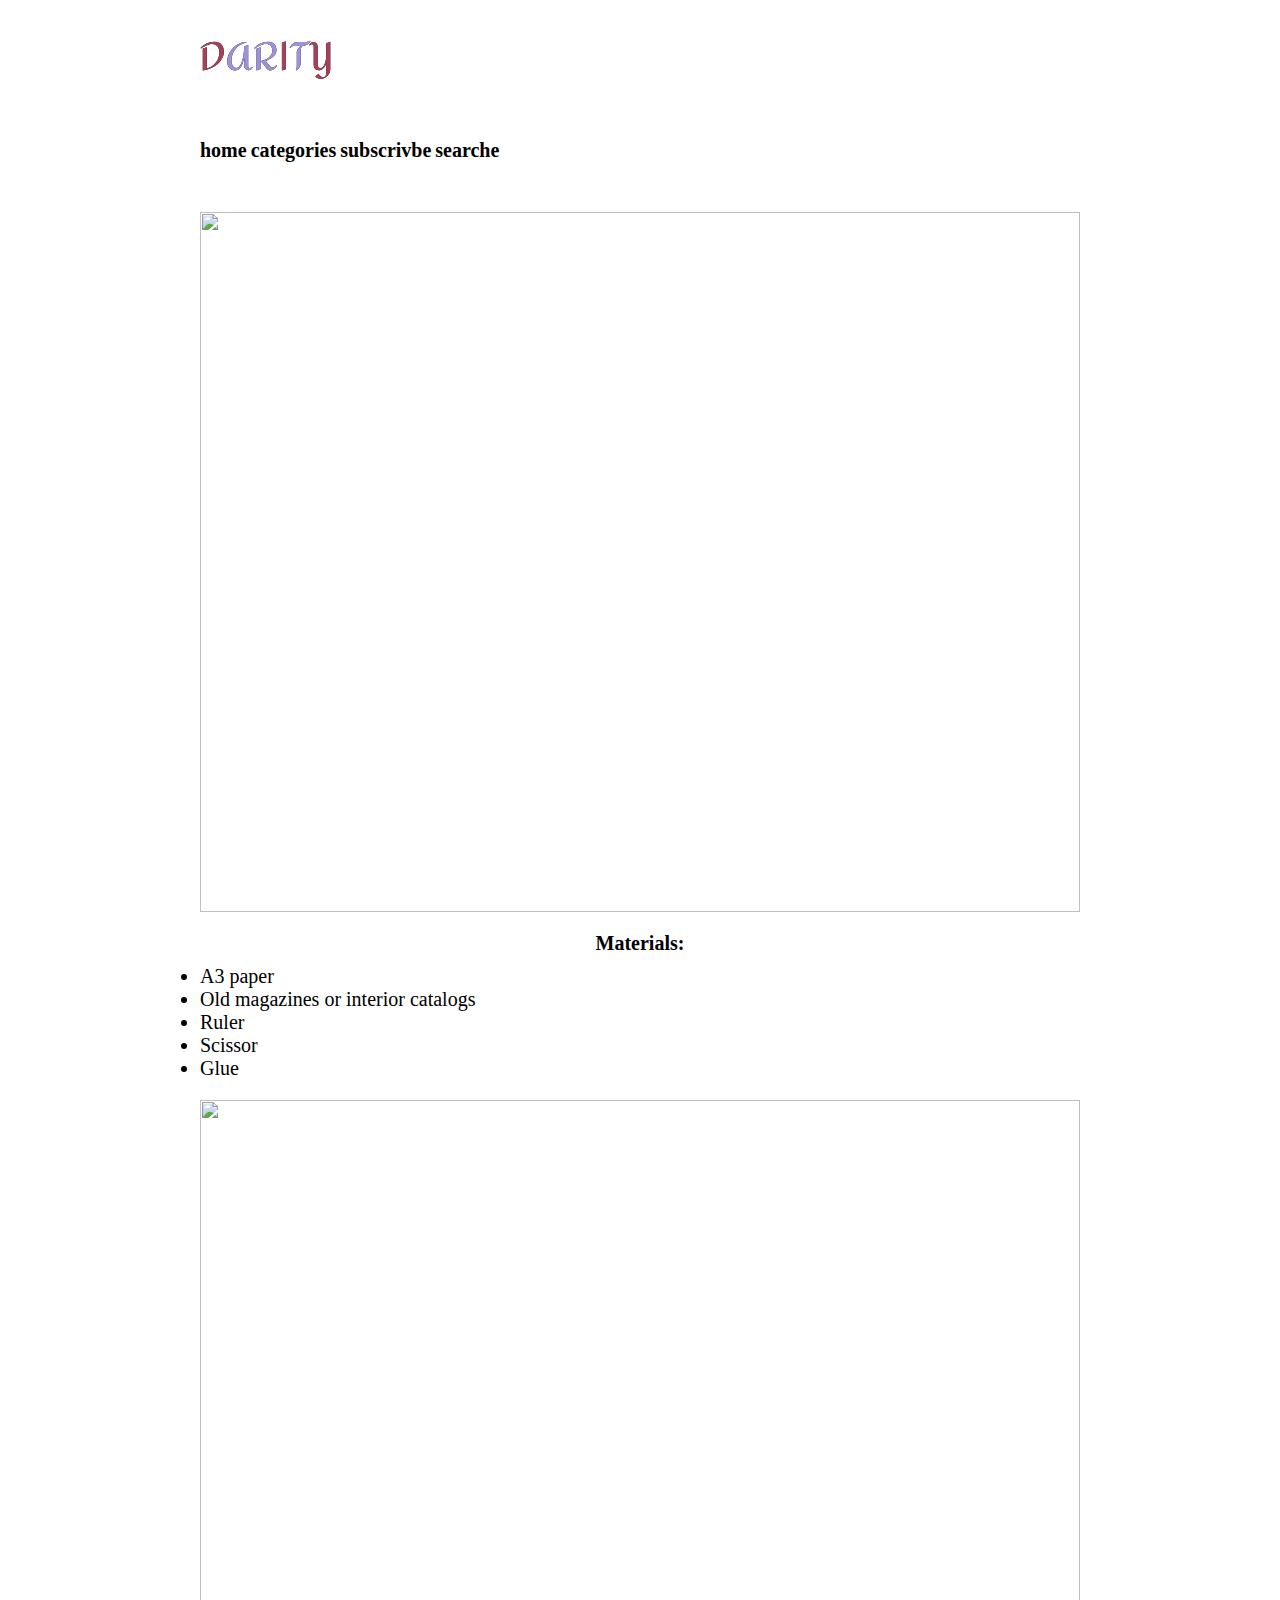
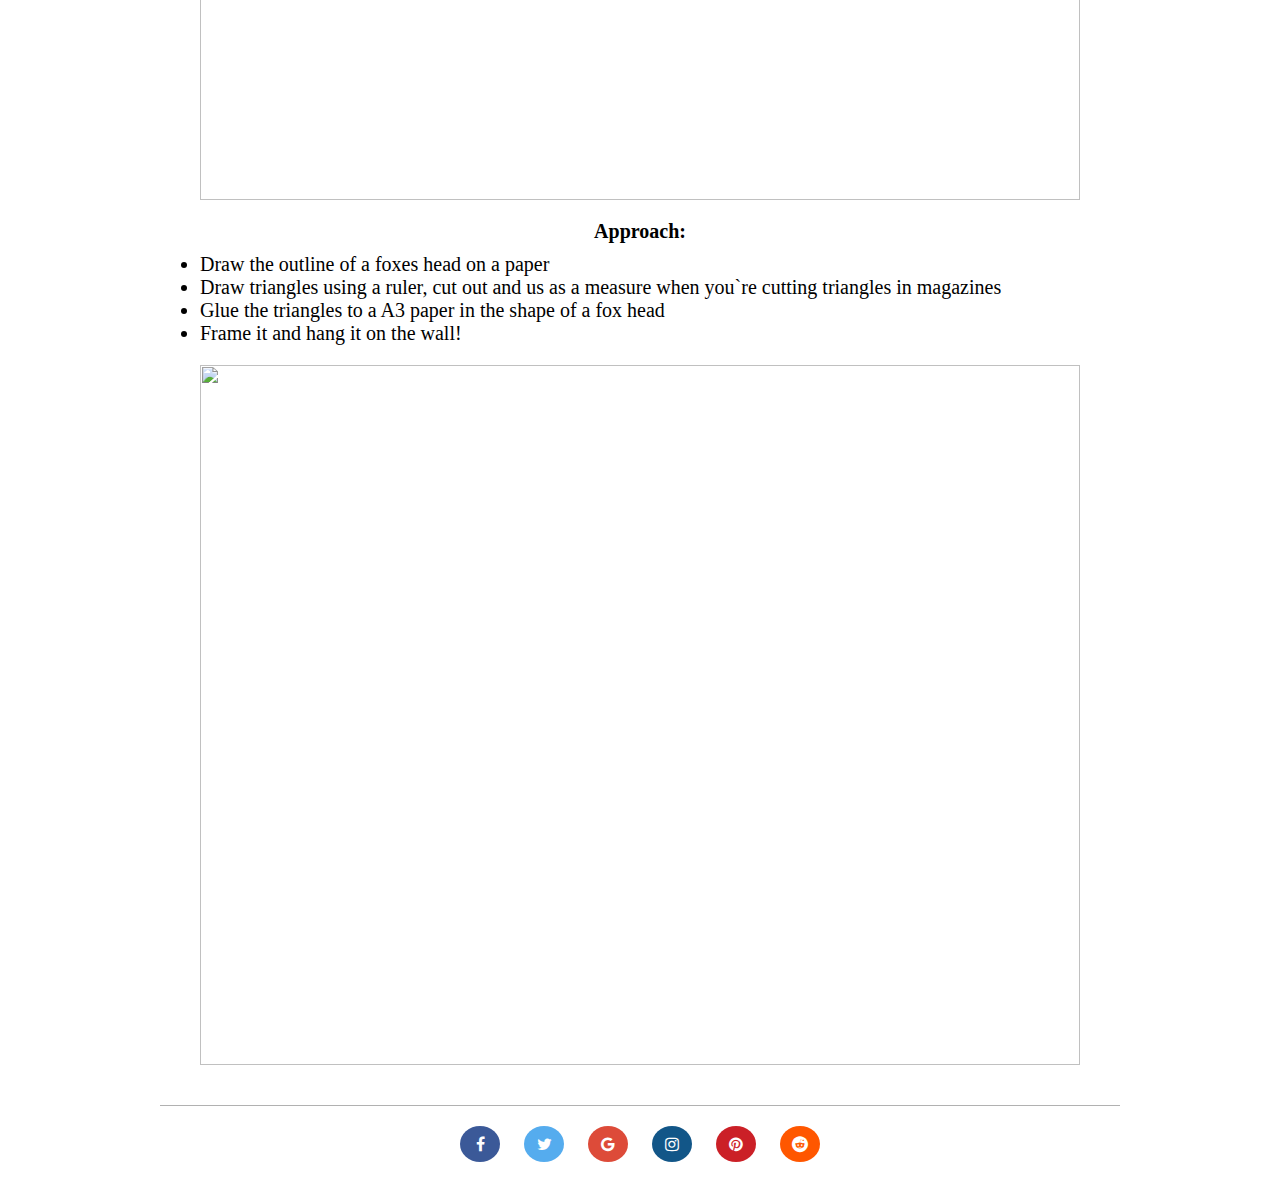
==== sideto.html @ 253f9cfe "first commit" ====
<!DOCTYPE html>
<html>
<head>
    

    <title>darity</title>
    <link rel="stylesheet" type="text/css" href="./css/reset.css">
    <link rel="stylesheet" type="text/css" href="./css/style.css">
   
    <link rel="stylesheet" href="https://cdnjs.cloudflare.com/ajax/libs/font-awesome/4.7.0/css/font-awesome.min.css">


</head>
<body>
    <div class="box">
    <!-- header element -->
    <header class="header">
        <img src="./assets/logo.svg">
    </header>

    <!-- main element -->

    <main>

        <div class=categories>
       
            <h2>
                home
            </h2>
            <h2>
                categories
            </h2>
            <h2>
                subscrivbe 
            </h2>
            <h2>
                searche
            </h2>

        </div>

     <!-- main element -->

 <main>
     <div class="box-main2">

     
    <img class=img1 src="https://static.wixstatic.com/media/20ec0f_d824da90fcf344d4b9f4b9e790ad6cc5~mv2_d_3456_5184_s_4_2.jpg/v1/fill/w_1000,h_1500,al_c,q_90,usm_0.66_1.00_0.01/20ec0f_d824da90fcf344d4b9f4b9e790ad6cc5~mv2_d_3456_5184_s_4_2.jpg">
   
    <h3>
        Materials:
    </h3>

    <p>
        <div class="box-list">
       
            <li>A3 paper</li>
            <li>Old magazines or interior catalogs </li>
            <li>Ruler</li>
            <li> Scissor</li>
            <li> Glue</li>
        </div>
    </p>

    <div class=img> 

    </div>
    <img class=img3 src="https://static.wixstatic.com/media/20ec0f_df398fad3f754760921a87c756a09332~mv2_d_3456_5184_s_4_2.jpg/v1/fill/w_1132,h_1698,al_c,q_90/20ec0f_df398fad3f754760921a87c756a09332~mv2_d_3456_5184_s_4_2.jpg">
   
    <h3>
        Approach:
    </h3>

    <p>
    <div class="box-list">
        <li>Draw the outline of a foxes head on a paper </li>
        <li>Draw triangles using a ruler, cut out and us as a measure when you`re cutting triangles in magazines </li>
        <li> Glue the triangles to a A3 paper in the shape of a fox head </li>
        <li>Frame it and hang it on the wall! </li>
    </div>
    </p>

    <img class=img4 src="https://static.wixstatic.com/media/20ec0f_668824f394cc443799d0e5042855161a~mv2_d_3456_5184_s_4_2.jpg/v1/fill/w_1132,h_1698,al_c,q_90/20ec0f_668824f394cc443799d0e5042855161a~mv2_d_3456_5184_s_4_2.jpg">
    
    </div>
</main>

 <!-- footer element-->
 <footer>
    <div class="box-footer">
       
        <div class="icons">
            <!-- Add icon library -->

            <link rel="stylesheet" href="https://cdnjs.cloudflare.com/ajax/libs/font-awesome/4.7.0/css/font-awesome.min.css">

            <!-- Add font awesome icons -->
                <a href="#" class="fa fa-facebook"></a>
                <a href="#" class="fa fa-twitter"></a>
                <a href="#" class="fa fa-google"></a>
                <a href="#" class="fa fa-instagram"></a>
                <a href="#" class="fa fa-pinterest"></a>
                <a href="#" class="fa fa-reddit"></a>

        </div>
   
       
    </div>

</footer>


</div>
</body>

</html>
---- css/style.css ----
@import url('https://fonts.googleapis.com/css2?family=Festive&display=swap');

h1{
    color:blue;
    margin: 20px 20px 0px 20px;
    font-size: 50px;
    font-family:'Lucida Sans', 'Lucida Sans Regular', 'Lucida Grande', 'Lucida Sans Unicode', Geneva, Verdana, sans-serif;

}

h2{
    yfont-family: 'Festive', cursive;
    font-size: 20px;
    margin: 20px auto;
    display: inline-block;

}
h3{
    font-size: 20px;
    margin: 10px auto;
    text-align: center;

}
h4{
    font-size: 15px;
    margin-bottom: 20px;
    text-align: center;
}

.header{
  padding: 0px 40px;
}
.categories{
  padding: 0px 40px;
}



.box-main {
   
    margin: 10px auto;
    display: block;
    padding: 10px 40px;


}

.box-main img {
    flex-grow: 1;
    flex-basis: 300px;
    margin-bottom: 10px;
    width: 100%;
    height: 100%;
    style width: 300px; height: 400px; object-fit: cover; object-position:40% 60%; 

}

.box-main .img2 {
    object-position:100% 0%; 
}


.box-text {
    
}
.box-footer {
    border-top: 1px solid rgb(177, 177, 177) ;
    padding: 10px;
    

  }

.box-list{
  font-size: 20px;
  padding-bottom: 20px;
}

.box-main2 {
   
  margin: 10px auto;
  display: block;
  padding: 10px 40px;

}

.box-main2 img {
  flex-grow: 1;
  flex-basis: 300px;
  margin-bottom: 10px;
  width: 100%;
  height: 100%;
  style width: 300px; height: 700px ; object-fit: cover; object-position:40% 60%; 

}

.box-main2 .img3 {
  object-position:65% 35%; 
}

main{
    width: 100%;
    max-width: 960px;
    margin: 20px auto;
  }

header {
    width: 100%;
    max-width: 960px;
    margin: 40px auto;
}

@media screen and (min-width: 768px) {
  header {
      width: 100%;
      max-width: 960px;
      margin: 40px auto;
      display: flex;
  }
}

.icons {
  text-align: center;
}

/* Style all font awesome icons */
.fa {
    padding: 10px;
    font-size: 30px;
    width: 40px;
    text-align: center;
    text-decoration: none;
    border-radius: 50%;
    margin: 10px
  }

/* Add a hover effect if you want */
.fa:hover {
  opacity: 0.7;
}


/* Icons */
.fa-facebook {
  background: #3B5998;
  color: white;
}

.fa-twitter {
  background: #55ACEE;
  color: white;
}

.fa-google {
    background: #dd4b39;
    color: white;
  }

.fa-instagram {
    background: #125688;
    color: white;
  }

.fa-pinterest {
    background: #cb2027;
    color: white;
  }

.fa-reddit {
    background: #ff5700;
    color: white;
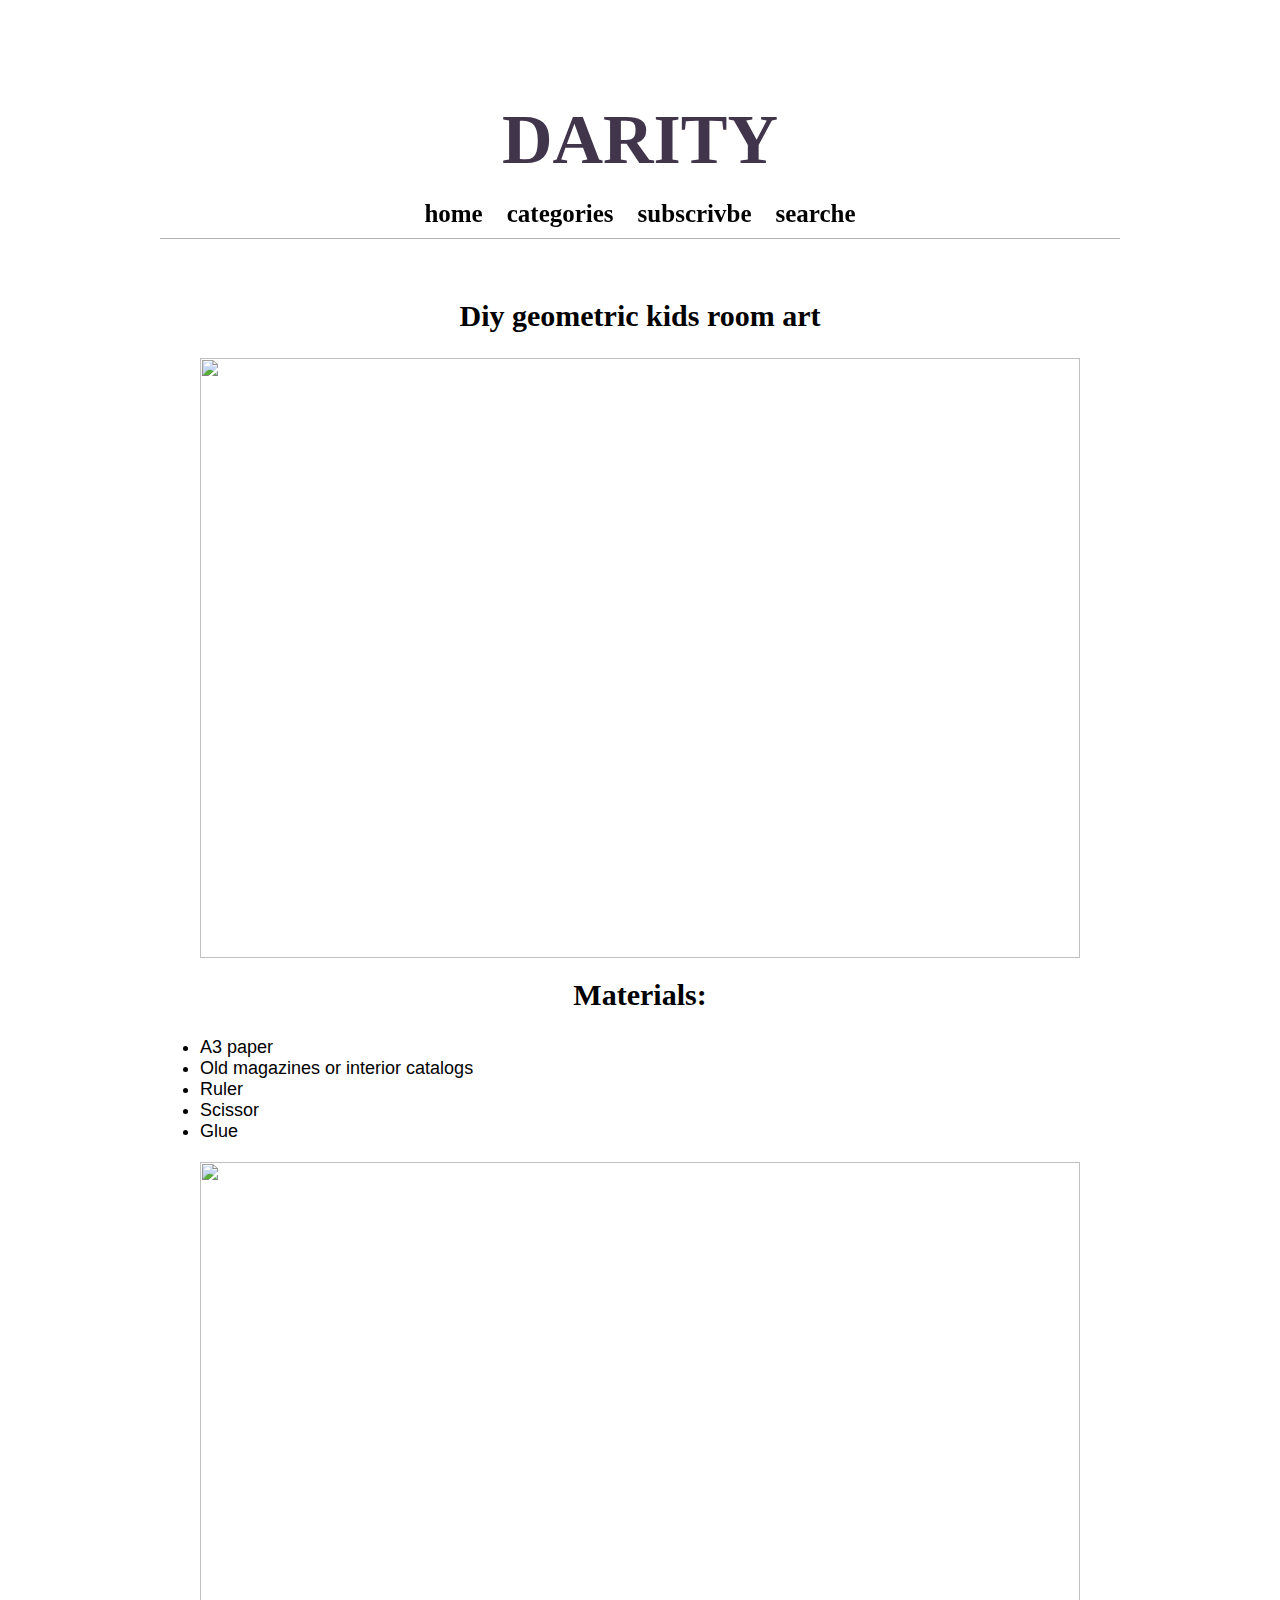
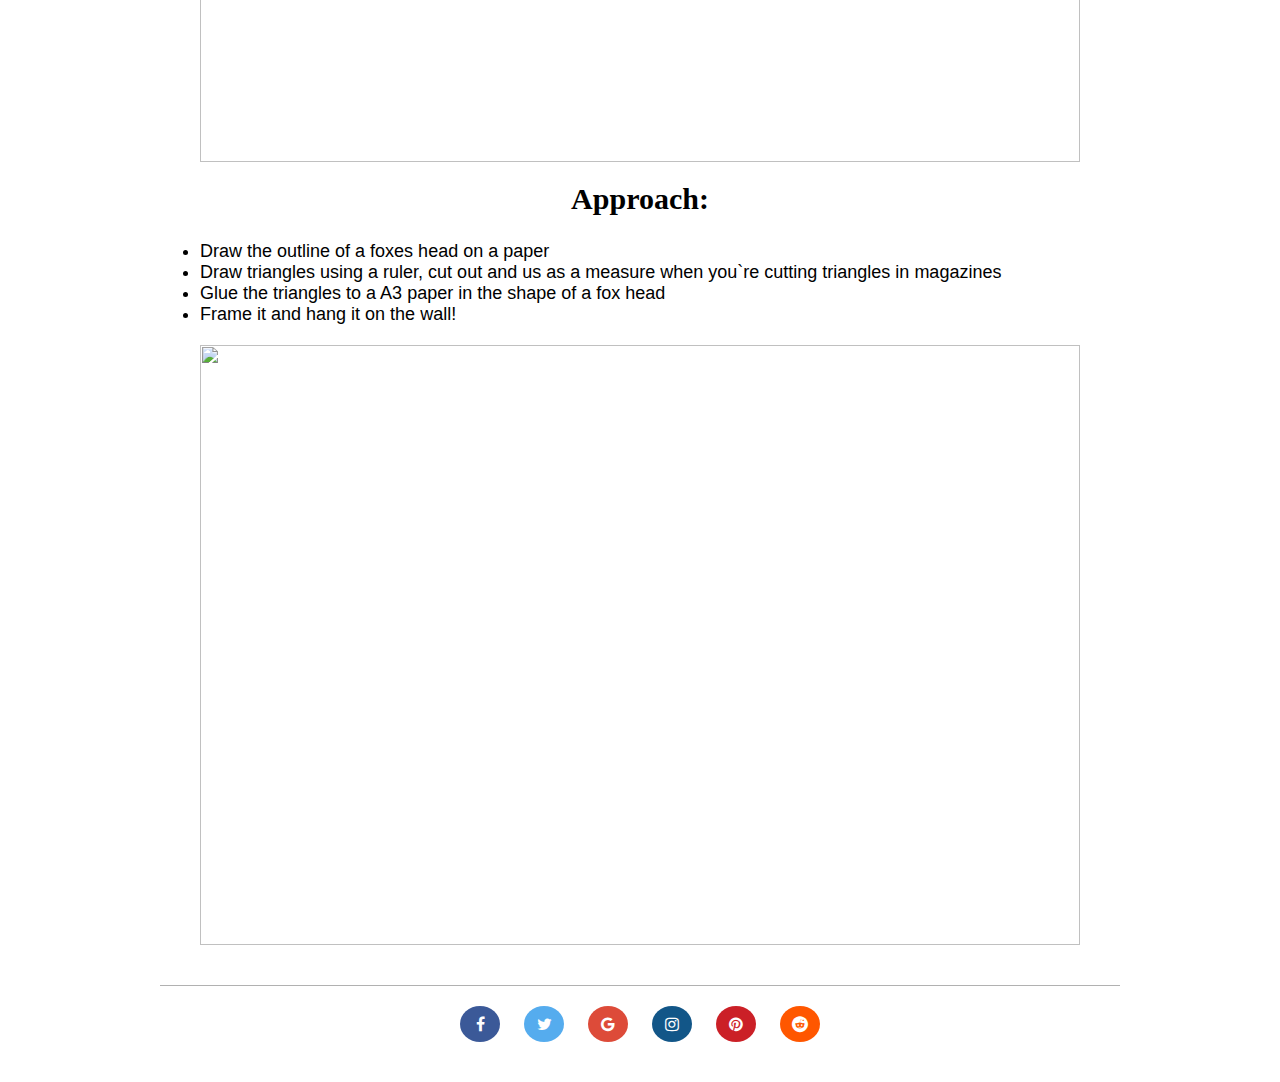
==== commit feb4d070: "commit" ====
--- a/sideto.html
+++ b/sideto.html
@@ -12,37 +12,42 @@
 
 </head>
 <body>
-    <div class="box">
-    <!-- header element -->
-    <header class="header">
-        <img src="./assets/logo.svg">
-    </header>
+     <!-- header element -->
+
+     <header class="header">
+        <h1> DARITY </h1>
+ 
+ 
+         <div class=categories>
+        
+             <h2>
+                 home
+             </h2>
+             <h2>
+                 categories
+             </h2>
+             <h2>
+                 subscrivbe 
+             </h2>
+             <h2>
+                 searche
+             </h2>
+ 
+         </div>
+     </header>
 
     <!-- main element -->
 
     <main>
 
-        <div class=categories>
        
-            <h2>
-                home
-            </h2>
-            <h2>
-                categories
-            </h2>
-            <h2>
-                subscrivbe 
-            </h2>
-            <h2>
-                searche
-            </h2>
-
-        </div>
 
      <!-- main element -->
 
  <main>
      <div class="box-main2">
+
+    <h3>Diy geometric kids room art</h3>
 
      
     <img class=img1 src="https://static.wixstatic.com/media/20ec0f_d824da90fcf344d4b9f4b9e790ad6cc5~mv2_d_3456_5184_s_4_2.jpg/v1/fill/w_1000,h_1500,al_c,q_90,usm_0.66_1.00_0.01/20ec0f_d824da90fcf344d4b9f4b9e790ad6cc5~mv2_d_3456_5184_s_4_2.jpg">
--- a/css/style.css
+++ b/css/style.css
@@ -1,37 +1,50 @@
 @import url('https://fonts.googleapis.com/css2?family=Festive&display=swap');
+@import url(<link rel="preconnect" href="https://fonts.googleapis.com">
+<link rel="preconnect" href="https://fonts.gstatic.com" crossorigin>
+<link href="https://fonts.googleapis.com/css2?family=Rampart+One&display=swap" rel="stylesheet">);
 
 h1{
-    color:blue;
+    color:rgb(64, 53, 75);
     margin: 20px 20px 0px 20px;
-    font-size: 50px;
-    font-family:'Lucida Sans', 'Lucida Sans Regular', 'Lucida Grande', 'Lucida Sans Unicode', Geneva, Verdana, sans-serif;
-
+    font-size: 70px;
+    font-family: 'Rampart One', cursive;
+    text-align: center;
 }
 
 h2{
-    yfont-family: 'Festive', cursive;
-    font-size: 20px;
-    margin: 20px auto;
+    font-family: 'Rampart One', cursive;
+    font-size: 25px;
+    margin: 0px auto;
     display: inline-block;
-
-}
+    text-align: center;
+    padding: 0 10px;
+}
+
 h3{
-    font-size: 20px;
-    margin: 10px auto;
-    text-align: center;
-
-}
+  font-family: 'Rampart One', cursive;  
+  font-size: 30px;
+  margin: 10px auto;
+  text-align: center;
+  padding-bottom: 15px;   
+}
+
+
 h4{
-    font-size: 15px;
+  font-family: 'josefin sans', 'Gill Sans MT', Calibri, 'Trebuchet MS', sans-serif, cursive;
+    font-size: 18px;
     margin-bottom: 20px;
     text-align: center;
 }
 
+
+
 .header{
-  padding: 0px 40px;
+  padding: 40px 40px 0px;
+  border-bottom: 1px solid rgb(177, 177, 177) ;
 }
 .categories{
-  padding: 0px 40px;
+  padding: 20px 0px 10px;
+  text-align: center;
 }
 
 
@@ -66,13 +79,21 @@
 .box-footer {
     border-top: 1px solid rgb(177, 177, 177) ;
     padding: 10px;
-    
-
-  }
+  }
+
+a {
+  text-decoration: none;
+  color: #000000;
+}
+
+a:hover {
+  color: rgb(155, 128, 128);
+}
 
 .box-list{
-  font-size: 20px;
+  font-size: 18px;
   padding-bottom: 20px;
+  font-family: 'Gill Sans', 'Gill Sans MT', Calibri, 'Trebuchet MS', sans-serif;
 }
 
 .box-main2 {
@@ -89,7 +110,7 @@
   margin-bottom: 10px;
   width: 100%;
   height: 100%;
-  style width: 300px; height: 700px ; object-fit: cover; object-position:40% 60%; 
+  style width: 300px; height: 600px ; object-fit: cover; object-position:40% 60%; 
 
 }
 
@@ -100,23 +121,51 @@
 main{
     width: 100%;
     max-width: 960px;
-    margin: 20px auto;
+    margin: 20px auto; 
+  
+  
+    
+
   }
 
 header {
     width: 100%;
     max-width: 960px;
     margin: 40px auto;
-}
-
-@media screen and (min-width: 768px) {
+    position: sticky;
+    top: 0;
+    background-image: url(https://i.pinimg.com/564x/07/6f/3a/076f3a67885652e6c11dc00691c3380a.jpg);
+    background-attachment: fixed;
+    background-position: center;
+}
+
+.box-empty{
+  content: "";
+  height: 70px;
+
+}
+
+body{
+  
+
+  background-image: url(https://i.pinimg.com/564x/07/6f/3a/076f3a67885652e6c11dc00691c3380a.jpg);
+  background-repeat: no-repeat;
+  background-attachment: fixed;
+  background-position: center;
+  
+  
+}
+
+
+
+/*@media screen and (min-width: 768px) {
   header {
       width: 100%;
       max-width: 960px;
       margin: 40px auto;
       display: flex;
   }
-}
+}*/
 
 .icons {
   text-align: center;
